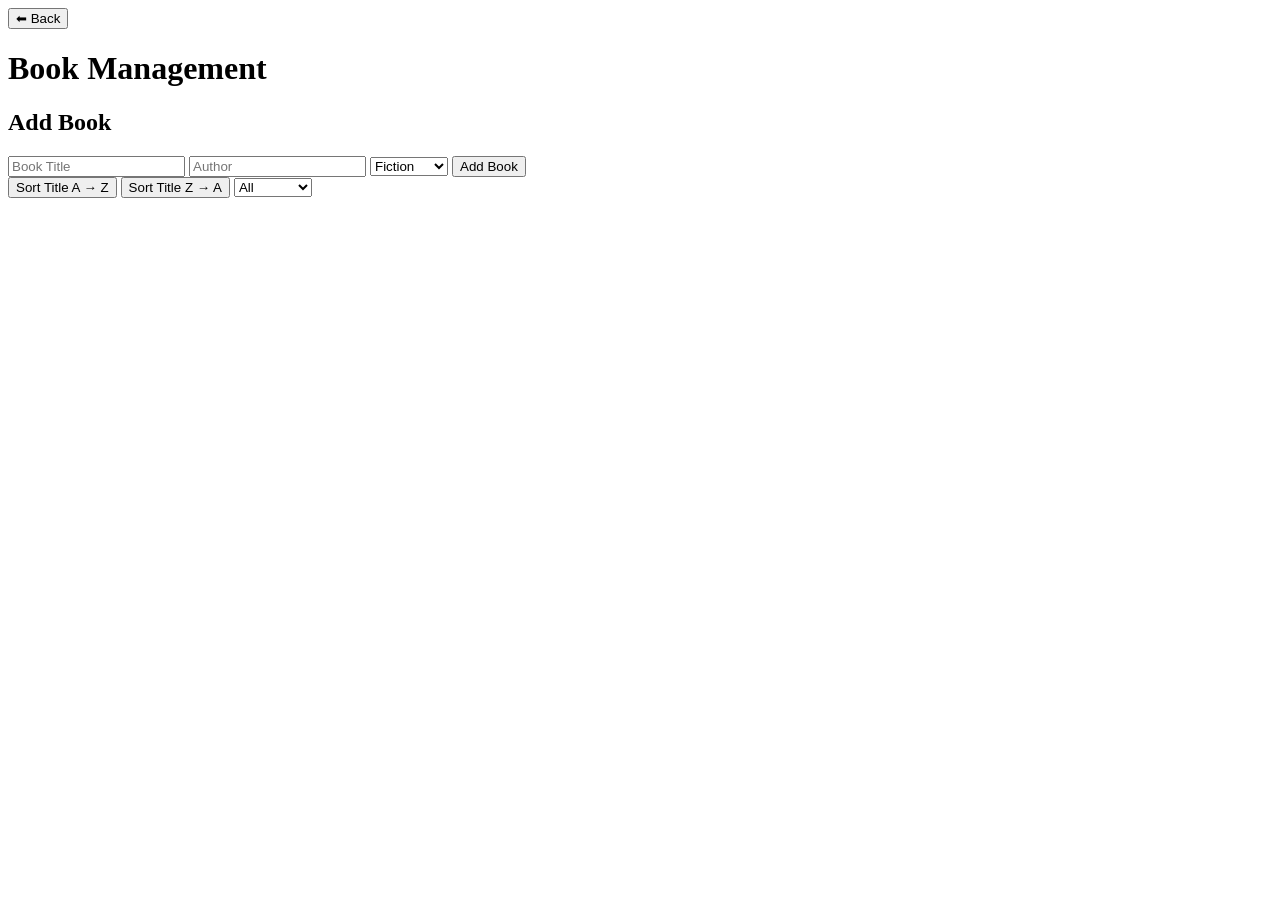
==== admin.html @ 262426b0 "indexdone" ====
<!DOCTYPE html>
<html lang="en">
<head>
  <meta charset="UTF-8">
  <meta name="viewport" content="width=device-width, initial-scale=1.0">
  <title>Book Management</title>
  <link rel="stylesheet" href="style.css">
</head>

<body>

  <button class="back-btn" onclick="window.location.href='index.html'">⬅ Back</button>

  <h1>Book Management</h1>

  <!-- Add Book Form -->
  <section class="form-section">
    <h2>Add Book</h2>

    <input type="text" id="title" placeholder="Book Title">
    <input type="text" id="author" placeholder="Author">

    <select id="category">
      <option value="Fiction">Fiction</option>
      <option value="Comedy">Comedy</option>
      <option value="Technical">Technical</option>
    </select>

    <button onclick="addBook()">Add Book</button>
  </section>

  <!-- Sort Controls -->
  <section class="controls">
    <button onclick="sortAZ()">Sort Title A → Z</button>
    <button onclick="sortZA()">Sort Title Z → A</button>

    <select id="filter" onchange="filterBooks()">
      <option value="All">All</option>
      <option value="Fiction">Fiction</option>
      <option value="Comedy">Comedy</option>
      <option value="Technical">Technical</option>
    </select>
  </section>

  <!-- Books Display Grid -->
  <div id="bookContainer" class="grid"></div>

  <script src="script.js"></script>

</body>
</html>
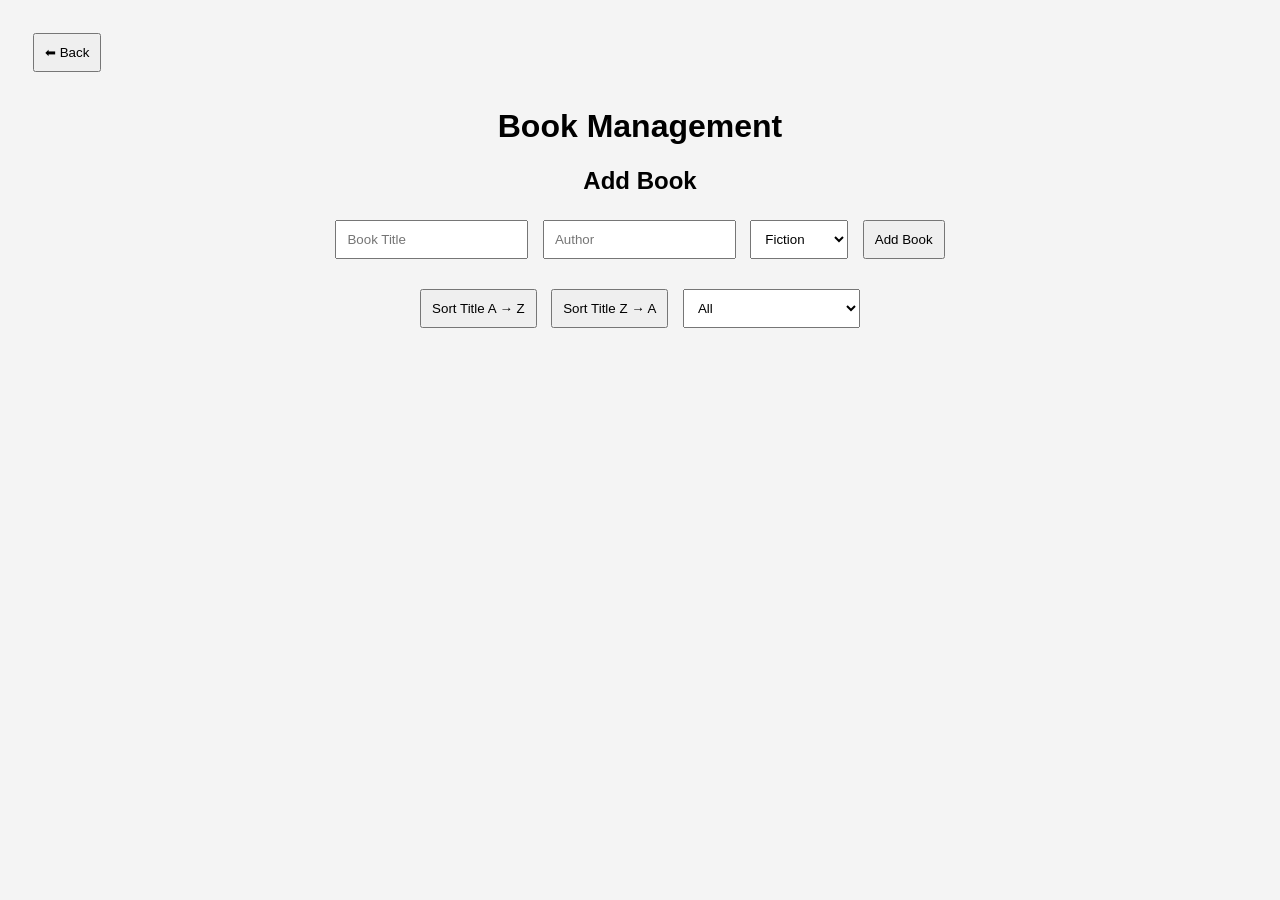
==== commit 5aea35d9: "jsdone" ====
--- a/admin.html
+++ b/admin.html
@@ -38,7 +38,14 @@
       <option value="All">All</option>
       <option value="Fiction">Fiction</option>
       <option value="Comedy">Comedy</option>
-      <option value="Technical">Technical</option>
+      <option value="Techie books">Technical</option>
+      <option value="Personality development">self help</option>
+      <option value="Children books">Children books</option>
+      <option value="Novels">Novels</option>
+      <option value="Horror">Horror books</option>
+      <option value="Stocks">Stocks and investment</option>
+      <option value="language">language skills</option>
+
     </select>
   </section>
 
--- a/style.css
+++ b/style.css
@@ -0,0 +1,60 @@
+body {
+  font-family: Arial, sans-serif;
+  padding: 20px;
+  background: #f4f4f4;
+}
+
+h1, h2 {
+  text-align: center;
+}
+
+.home-container {
+  text-align: center;
+  margin-top: 150px;
+}
+
+input, select, button {
+  padding: 10px;
+  margin: 5px;
+}
+
+.form-section, .controls {
+  text-align: center;
+  margin-bottom: 20px;
+}
+
+.grid {
+  display: grid;
+  grid-template-columns: repeat(auto-fill, minmax(230px, 1fr));
+  gap: 20px;
+  padding: 20px;
+}
+
+.card {
+  background: white;
+  padding: 15px;
+  border-radius: 8px;
+  box-shadow: 0 0 8px rgba(0,0,0,0.1);
+  text-align: center;
+}
+
+.card img {
+  width: 120px;
+  height: 150px;
+  object-fit: cover;
+  margin-bottom: 10px;
+}
+
+.delete-btn {
+  background: red;
+  color: white;
+  border: none;
+  padding: 7px 10px;
+  border-radius: 5px;
+  cursor: pointer;
+}
+
+.back-btn {
+  padding: 10px;
+  margin-bottom: 15px;
+}
